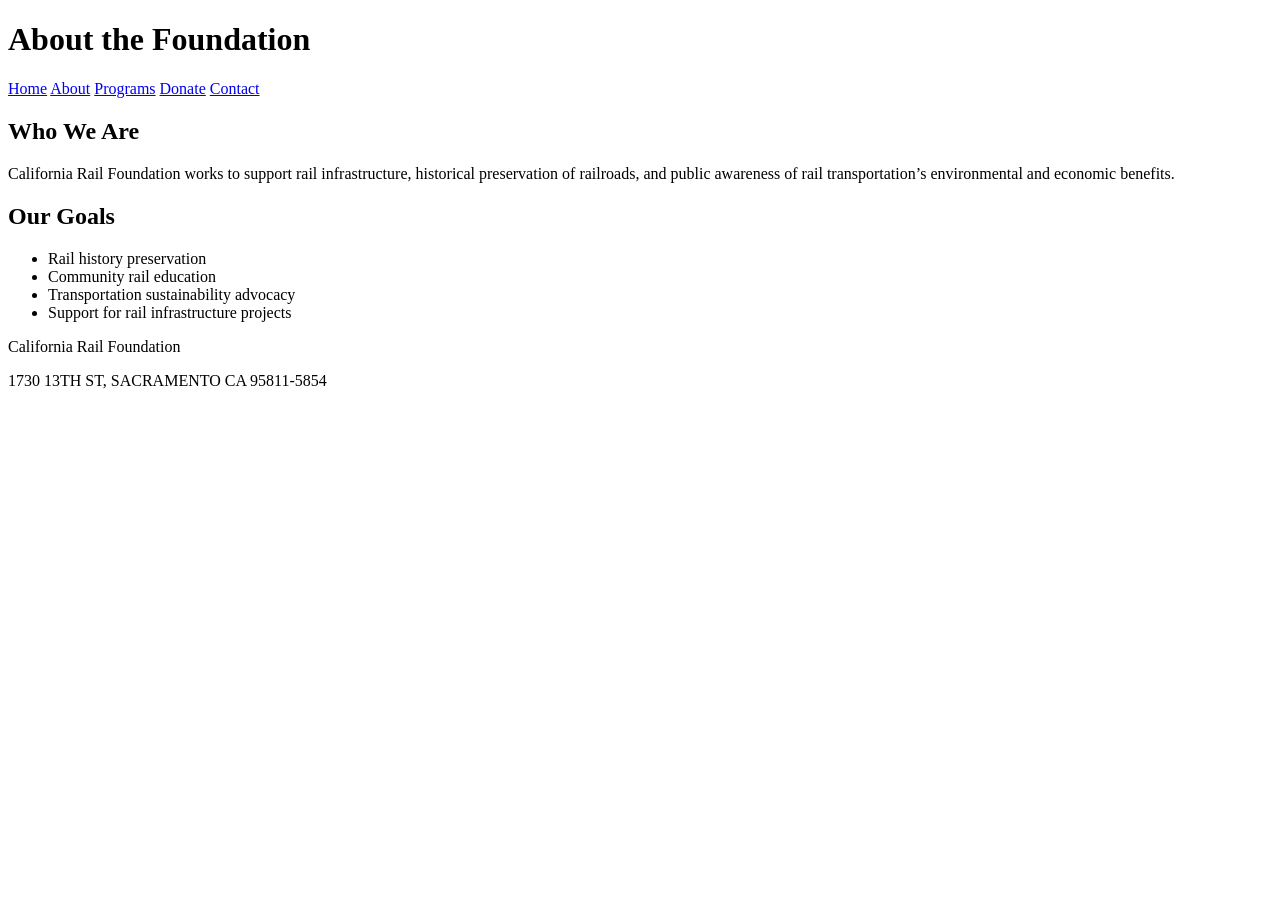
==== about.html @ 33f62856 "Add about.html for California Rail Foundation This file provides information about the California Ra" ====
<!DOCTYPE html>
<html lang="en">
<head>
<meta charset="UTF-8">
<title>About | California Rail Foundation</title>
<link rel="stylesheet" href="css/style.css">
</head>

<body>

<header>
<h1>About the Foundation</h1>
</header>

<nav>
<a href="index.html">Home</a>
<a href="about.html">About</a>
<a href="programs.html">Programs</a>
<a href="donate.html">Donate</a>
<a href="contact.html">Contact</a>
</nav>

<section>

<h2>Who We Are</h2>

<p>
California Rail Foundation works to support rail infrastructure,
historical preservation of railroads, and public awareness of rail
transportation’s environmental and economic benefits.
</p>

<h2>Our Goals</h2>

<ul>
<li>Rail history preservation</li>
<li>Community rail education</li>
<li>Transportation sustainability advocacy</li>
<li>Support for rail infrastructure projects</li>
</ul>

</section>

<footer>

<p>California Rail Foundation</p>
<p>1730 13TH ST, SACRAMENTO CA 95811-5854</p>

</footer>

</body>
</html>
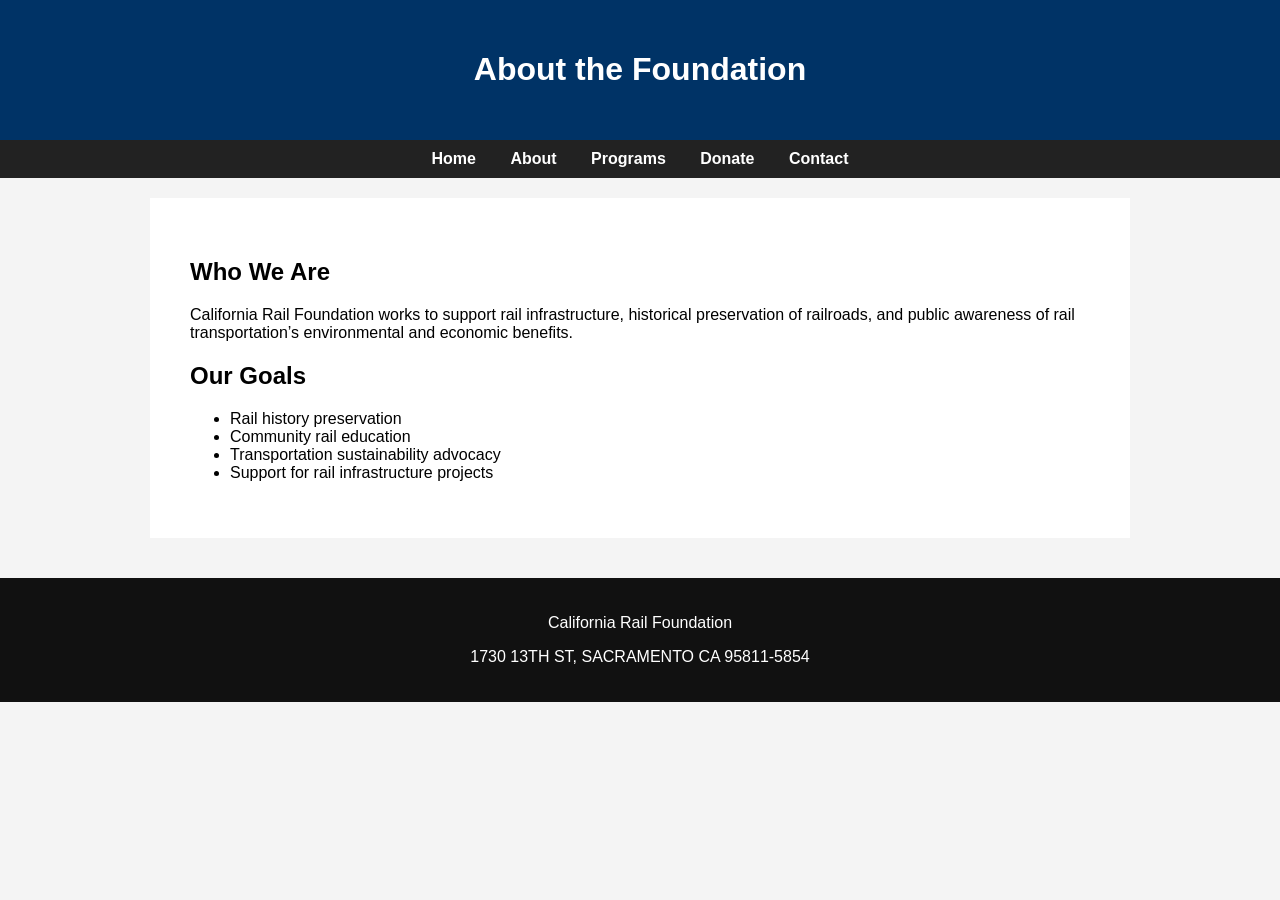
==== commit e790fc21: "Update about.html" ====
--- a/about.html
+++ b/about.html
@@ -3,7 +3,7 @@
 <head>
 <meta charset="UTF-8">
 <title>About | California Rail Foundation</title>
-<link rel="stylesheet" href="css/style.css">
+<link rel="stylesheet" href="/style.css">
 </head>
 
 <body>
--- a/style.css
+++ b/style.css
@@ -0,0 +1,50 @@
+body{
+font-family: Arial, sans-serif;
+margin:0;
+background:#f4f4f4;
+}
+
+header{
+background:#003366;
+color:white;
+padding:30px;
+text-align:center;
+}
+
+nav{
+background:#222;
+padding:10px;
+text-align:center;
+}
+
+nav a{
+color:white;
+margin:15px;
+text-decoration:none;
+font-weight:bold;
+}
+
+nav a:hover{
+color:#00c3ff;
+}
+
+section{
+padding:40px;
+max-width:900px;
+margin:auto;
+background:white;
+margin-top:20px;
+}
+
+.hero{
+background:#e8f1f8;
+text-align:center;
+}
+
+footer{
+background:#111;
+color:white;
+text-align:center;
+padding:20px;
+margin-top:40px;
+}
